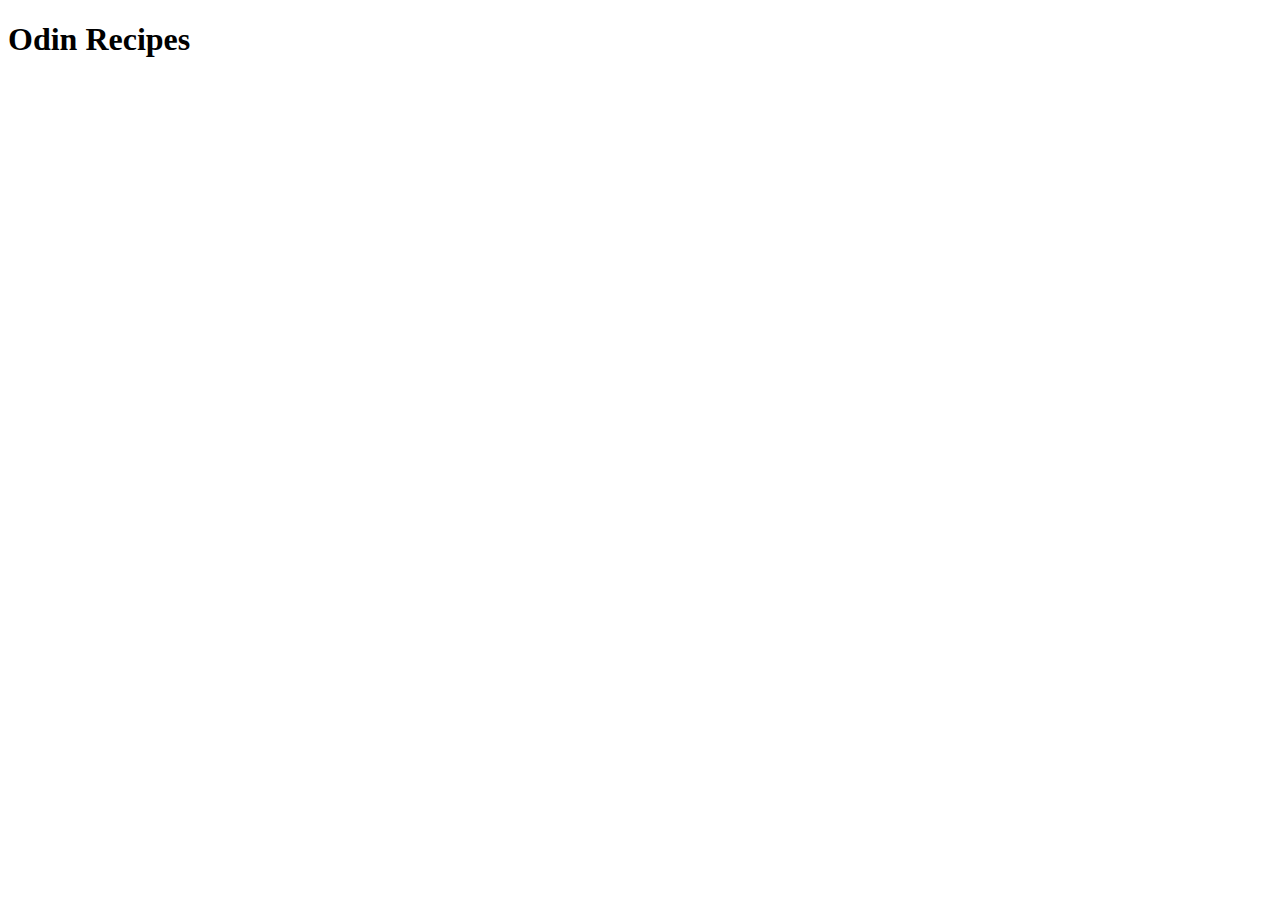
==== index.html @ 3f2460bc "Initialize project" ====
<!DOCTYPE html>
<html lang="en">
  <head>
    <meta charset="UTF-8" />
    <meta name="viewport" content="width=device-width, initial-scale=1.0" />
    <title>Odin Recipes</title>
  </head>
  <body>
    <h1>Odin Recipes</h1>
  </body>
</html>
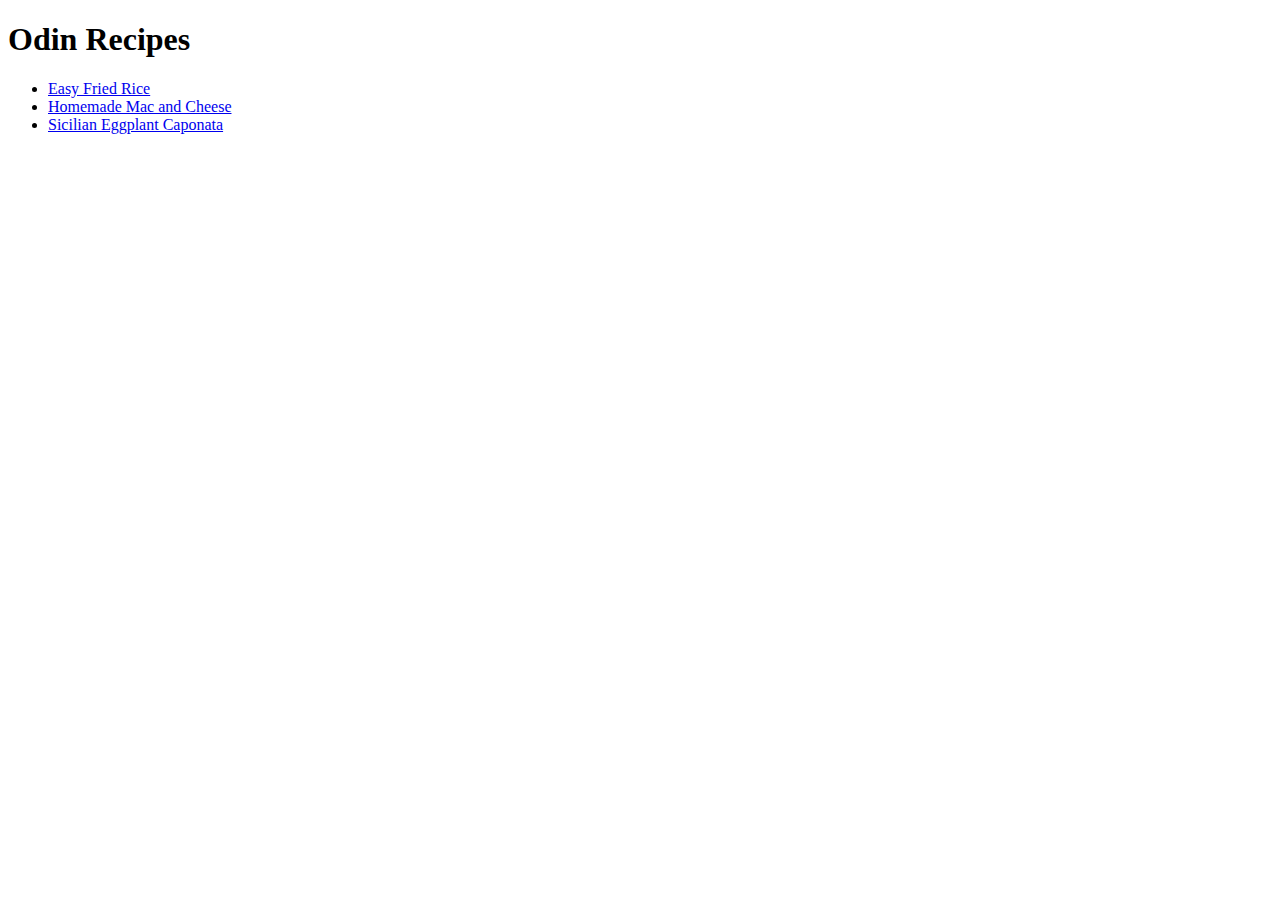
==== commit 9683cd07: "Add recipes pages, modify index.html and README.md" ====
--- a/index.html
+++ b/index.html
@@ -7,5 +7,17 @@
   </head>
   <body>
     <h1>Odin Recipes</h1>
+
+    <ul>
+      <li><a href="./recipes/fried_rice.html">Easy Fried Rice</a></li>
+      <li>
+        <a href="./recipes/mac_and_cheese.html">Homemade Mac and Cheese</a>
+      </li>
+      <li>
+        <a href="./recipes/sicilian_eggplat_caponata.html"
+          >Sicilian Eggplant Caponata</a
+        >
+      </li>
+    </ul>
   </body>
 </html>
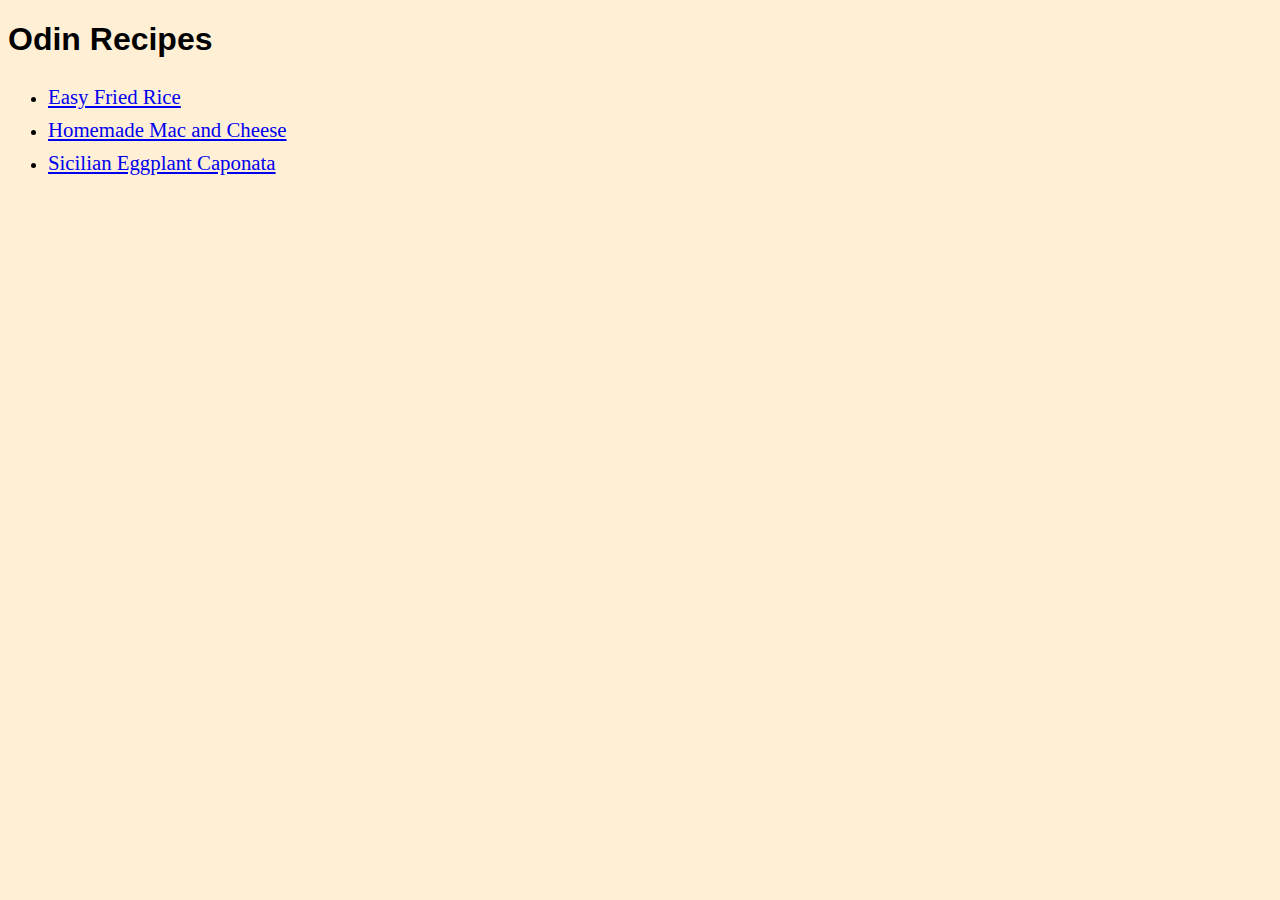
==== commit 21bfe10f: "Add styles to pages" ====
--- a/index.html
+++ b/index.html
@@ -3,6 +3,7 @@
   <head>
     <meta charset="UTF-8" />
     <meta name="viewport" content="width=device-width, initial-scale=1.0" />
+    <link rel="stylesheet" href="style.css">
     <title>Odin Recipes</title>
   </head>
   <body>
--- a/style.css
+++ b/style.css
@@ -0,0 +1,18 @@
+body {
+  background-color: papayawhip;
+}
+
+h1,
+h2 {
+  font-family: Arial, Helvetica, sans-serif;
+}
+
+ul a {
+  font-size: 1.3rem;
+}
+
+p,
+li {
+  font-size: 18px;
+  line-height: 1.6;
+}
